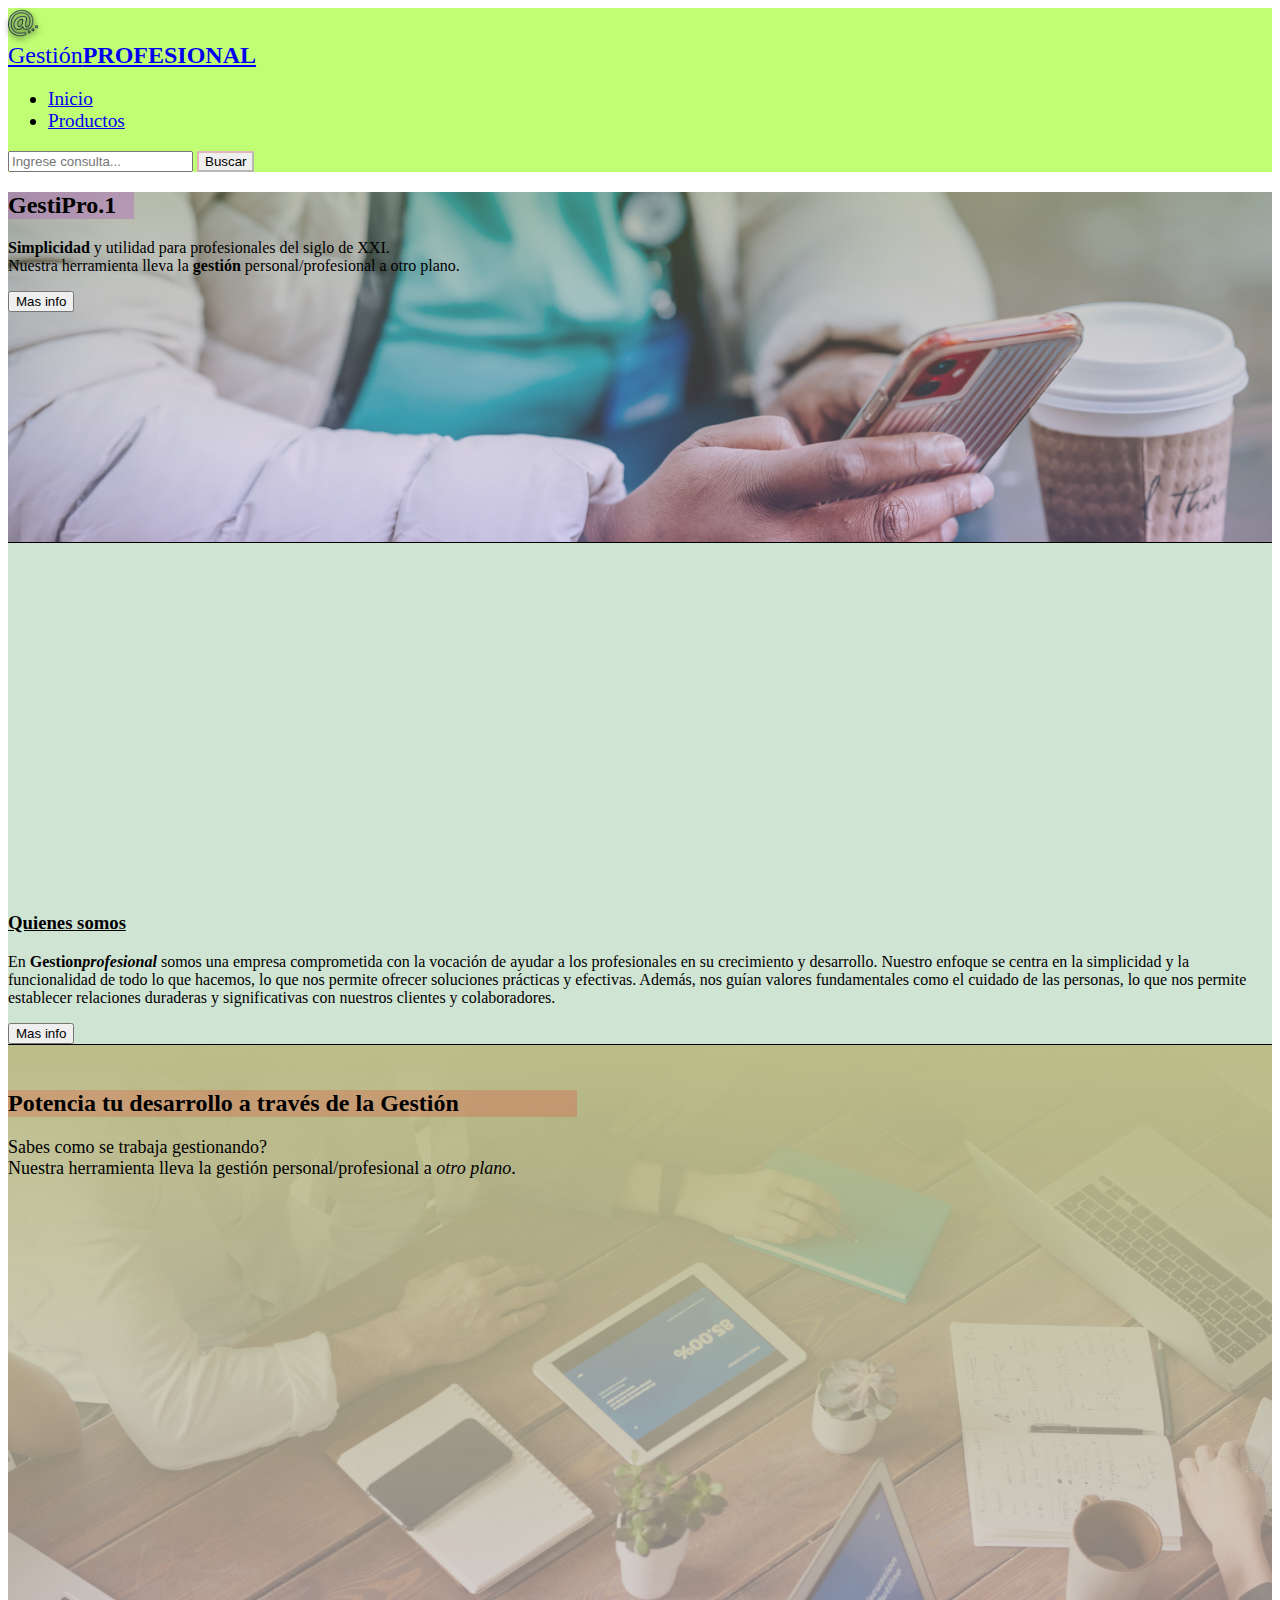
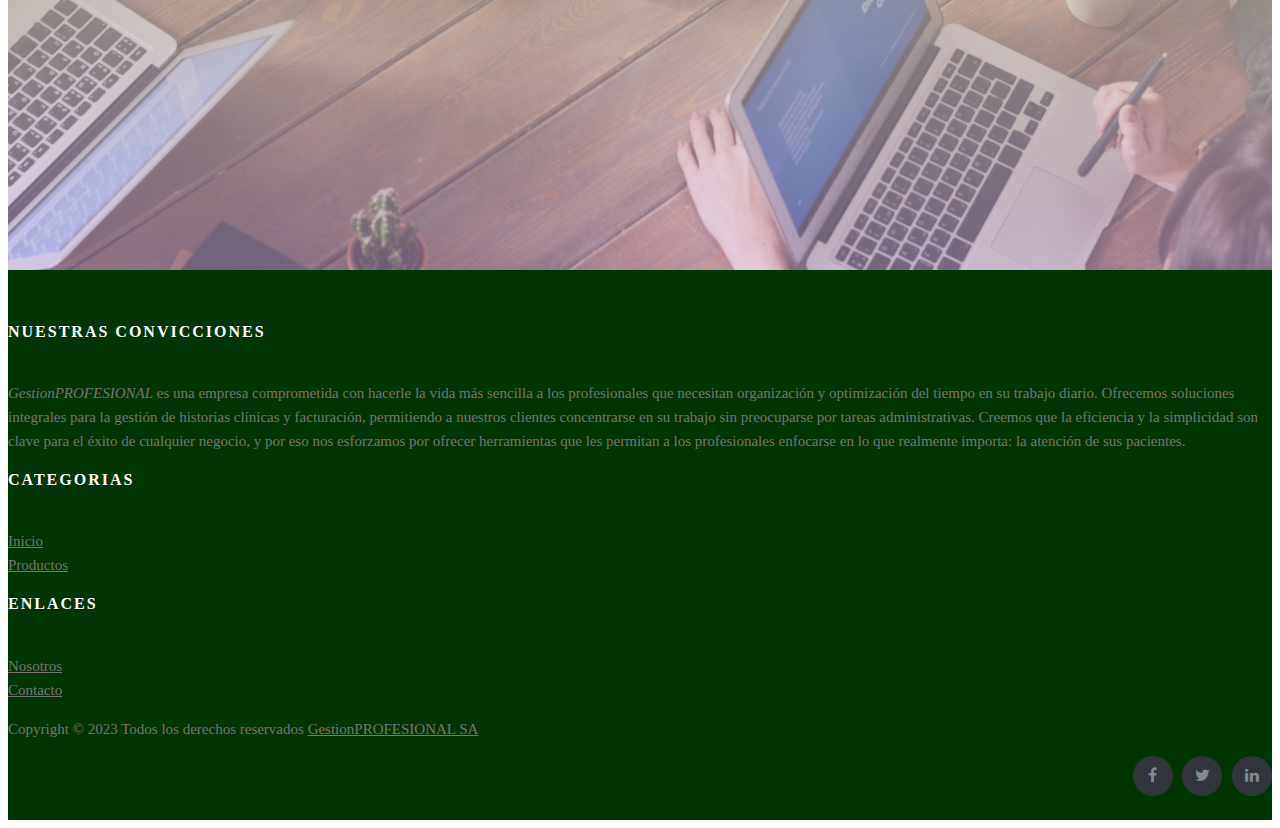
==== pages/productos.html @ 812af43f "comienzo de pagina servicios" ====
<!DOCTYPE html>
<html lang="es">
  <head>
    <meta charset="UTF-8" />
    <meta http-equiv="X-UA-Compatible" content="IE=edge" />
    <meta name="viewport" content="width=device-width, initial-scale=1.0" />
    <!-- inicio bootstrap link -->
    <link
      rel="stylesheet"
      href="https://cdn.jsdelivr.net/npm/bootstrap@4.6.2/dist/css/bootstrap.min.css"
      integrity="sha384-xOolHFLEh07PJGoPkLv1IbcEPTNtaed2xpHsD9ESMhqIYd0nLMwNLD69Npy4HI+N"
      crossorigin="anonymous"
    />
    <!-- fin bootstrap link -->
    <link rel="stylesheet" href="../assets/css/style-prod.css" />
    <link
      rel="shortcut icon"
      href="../assets/img/at-sign-mediano.png"
      type="image/x-icon"
    />
    <link
      rel="stylesheet"
      href="https://cdnjs.cloudflare.com/ajax/libs/font-awesome/4.7.0/css/font-awesome.min.css"
    />

    <title>2daEntrega - GestionPROFESIONAL</title>
  </head>
  <body>
    <!-- inicio navBar bootstrap -->

    <nav class="navbar navbar-expand-sm navbar-expand-lg navbar-light">
      <!-- inicio logo -->

      <div class="navbar navbar-light bg-light p-0">
        <a class="navbar-brand imagen-marca p-0 m-0 logo" href="#">
          <img src="../assets/img/at-sign-mediano.png" alt="imagen arroba" />
        </a>
      </div>

      <!-- fin logo  -->

      <a class="navbar-brand ml-2 mr-5 marca" href="#"
        >Gestión<strong>PROFESIONAL</strong></a
      >
      <button
        class="navbar-toggler nav-desplegable"
        type="button"
        data-toggle="collapse"
        data-target="#navbarSupportedContent"
        aria-controls="navbarSupportedContent"
        aria-expanded="false"
        aria-label="Toggle navigation"
      >
        <span class="navbar-toggler-icon nav-tog-icono"></span>
      </button>

      <div
        class="collapse navbar-collapse nav-list"
        id="navbarSupportedContent"
      >
        <ul class="navbar-nav mr-auto nav-lista">
          <li class="nav-item">
            <a class="nav-link nav-pag" href="../index.html">Inicio</a>
          </li>
          <li class="nav-item">
            <a class="nav-link nav-pag" href="#">Productos</a>
          </li>
        </ul>
        <form class="form-inline my-2 my-sm-0 my-lg-0">
          <input
            class="form-control mr-sm-2"
            type="search"
            placeholder="Ingrese consulta..."
            aria-label="Search"
          />
          <button class="btn btn-custom-class my-2 my-sm-0" type="submit">
            Buscar
          </button>
        </form>
      </div>
    </nav>

    <!--  fin navBar bootstrap-->

    <!-- jumbotron inicia -->
    <div class="jumbotron jumbo-prod">
      <h2>GestiPro.1</h2>
      <p>
        <strong>Simplicidad </strong> y utilidad para profesionales del siglo de
        XXI.<br />Nuestra herramienta lleva la
        <strong>gestión</strong> personal/profesional a otro plano.
      </p>
      <button type="button" class="btn btn-success">Mas info</button>
    </div>
    <!-- jumbotron finaliza -->

    <!-- nosotros inicia -->
    <div class="container-fluid p-3 quienes-back">
      <div class="row">
        <aside class="nleft col-sm-12 col-md-6"></aside>
        <aside class="nright col-sm-12 col-md-6">
          <h3>Quienes somos</h3>
          <p>
            En <strong>Gestion<em>profesional</em></strong> somos una empresa comprometida con la vocación de ayudar a los profesionales en su crecimiento y desarrollo. Nuestro enfoque se centra en la simplicidad y la funcionalidad de todo lo que hacemos, lo que nos permite ofrecer soluciones prácticas y efectivas. Además, nos guían valores fundamentales como el cuidado de las personas, lo que nos permite establecer relaciones duraderas y significativas con nuestros clientes y colaboradores.
          </p>
          <button type="button" class="btn btn-success mb-3">Mas info</button>
        </aside>
      </div>
    </div>
    <!-- nosotros finaliza -->

    <!-- jumbotron inicia -->
    <div class="jumbotron gest-video">
      <h2>Potencia tu desarrollo a través de la <span>Gestión</span></h2>
      <p>
        Sabes como se trabaja gestionando? <br/>Nuestra herramienta lleva la gestión
        personal/profesional a <em>otro plano</em>.
      </p>
      <div class="video mt-5">
        <iframe
          src="https://www.youtube.com/embed/GyI5ps96DXI"
          title="Metodologías de gestión de proyectos de desarrollo de software"
          frameborder="0"
          allow="accelerometer; autoplay; clipboard-write; encrypted-media; gyroscope; picture-in-picture; web-share"
          allowfullscreen
        ></iframe>
        <!-- <button type="button" class="btn btn-success">Mas info</button> -->
      </div>
    </div>
    <!-- jumbotron finaliza -->

    <!-- Site footer -->
    <footer class="site-footer">
      <div class="container">
        <div class="row">
          <div class="col-sm-12 col-md-6">
            <h6>Nuestras convicciones</h6>
            <p class="text-justify">
              <em>GestionPROFESIONAL</em> es una empresa comprometida con hacerle la vida
              más sencilla a los profesionales que necesitan organización y
              optimización del tiempo en su trabajo diario. Ofrecemos soluciones
              integrales para la gestión de historias clínicas y facturación,
              permitiendo a nuestros clientes concentrarse en su trabajo sin
              preocuparse por tareas administrativas. Creemos que la eficiencia
              y la simplicidad son clave para el éxito de cualquier negocio, y
              por eso nos esforzamos por ofrecer herramientas que les permitan a
              los profesionales enfocarse en lo que realmente importa: la
              atención de sus pacientes.
            </p>
          </div>

          <div class="col-xs-6 col-md-3">
            <h6>Categorias</h6>
            <ul class="footer-links">
              <li><a href="../index.html">Inicio</a></li>
              <li><a href="#">Productos</a></li>
            </ul>
          </div>

          <div class="col-xs-6 col-md-3">
            <h6>enlaces</h6>
            <ul class="footer-links">
              <li><a href="#">Nosotros</a></li>
              <li><a href="#">Contacto</a></li>
            </ul>
          </div>
        </div>
      </div>
      <div class="container">
        <div class="row">
          <div class="col-md-8 col-sm-6 col-xs-12">
            <p class="copyright-text">
              Copyright &copy; 2023 Todos los derechos reservados
              <a href="#"> GestionPROFESIONAL SA</a>
            </p>
          </div>

          <div class="col-md-4 col-sm-6 col-xs-12">
            <ul class="social-icons">
              <li>
                <a class="facebook" href="#"><i class="fa fa-facebook"></i></a>
              </li>
              <li>
                <a class="twitter" href="#"><i class="fa fa-twitter"></i></a>
              </li>
              <li>
                <a class="linkedin" href="#"><i class="fa fa-linkedin"></i></a>
              </li>
            </ul>
          </div>
        </div>
      </div>
    </footer>

    <!-- Script Bootstrap css y js -->

    <script
      src="https://cdn.jsdelivr.net/npm/jquery@3.5.1/dist/jquery.slim.min.js"
      integrity="sha384-DfXdz2htPH0lsSSs5nCTpuj/zy4C+OGpamoFVy38MVBnE+IbbVYUew+OrCXaRkfj"
      crossorigin="anonymous"
    ></script>
    <script
      src="https://cdn.jsdelivr.net/npm/popper.js@1.16.1/dist/umd/popper.min.js"
      integrity="sha384-9/reFTGAW83EW2RDu2S0VKaIzap3H66lZH81PoYlFhbGU+6BZp6G7niu735Sk7lN"
      crossorigin="anonymous"
    ></script>
    <script
      src="https://cdn.jsdelivr.net/npm/bootstrap@4.6.2/dist/js/bootstrap.min.js"
      integrity="sha384-+sLIOodYLS7CIrQpBjl+C7nPvqq+FbNUBDunl/OZv93DB7Ln/533i8e/mZXLi/P+"
      crossorigin="anonymous"
    ></script>

    <!-- fin bootstrap css y js -->
  </body>
</html>
---- assets/css/style-prod.css ----
.marca {
  font-size: x-large;
}

.imagen-marca img {
  width: 30px;
  height: 30px;
  filter: drop-shadow(1px 3px 3px rgba(0, 0, 0, 0.447));
}

.nav-lista {
  font-size: larger;
}

.navbar,
.imagen-marca {
  background-color: rgb(192, 255, 115);
}

.nav-pag:hover {
  text-shadow: rgb(109, 88, 0) 1px 0 12px;
}

.nav-desplegable {
  background-color: rgb(192, 255, 115);
  border: 0px;
}
/* 
.nav-tog-icono {
    background-image: url(
        "data:image/svg+xml;charset=utf8,%3Csvg viewBox='0 0 32 32' xmlns='http://www.w3.org/2000/svg'%3E%3Cpath stroke='rgba(0, 128, 0, 0.8)' stroke-width='2' stroke-linecap='round' stroke-miterlimit='10' d='M4 8h24M4 16h24M4 24h24'/%3E%3C/svg%3E");
                } */

.btn-custom-class {
  border-color: rgba(96, 0, 0, 0.233);
}

.btn-custom-class:hover {
  background-color: rgba(16, 192, 0, 0.4);
  box-shadow: rgb(109, 88, 0) 0 1px 1px;
}


.jumbo-prod {
  background-image: linear-gradient(
      rgba(129, 132, 91, 0.459),
      rgba(201, 154, 240, 0.283)
    ),
    url(../img/manosmedicaconceluenmesa.jpg);
  background-size: cover;
  background-position: center;
  background-repeat: no-repeat;
  margin: 0px;
  height: 350px;
}



.jumbo-prod:hover {
  background-image: linear-gradient(
      rgb(129, 132, 91),
      rgba(201, 154, 240, 0.493)
    ),
    url(../img/manosmedicaconceluenmesa.jpg);
  background-size: cover;
  background-position: center;
  background-repeat: no-repeat;
  margin: 0px;
  height: 350px;
}



.jumbo-prod p,
.jumbo-prod h2 {
  color: rgb(0, 0, 0);
}

.jumbo-prod h2 {
  background-color: #af4ec053;
  width: 10%;
}

.quienes-back {
  background-color: rgba(2, 108, 21, 0.185);
  border-top: 1px solid black;
  border-bottom: 1px solid black;
}

.quienes-back h3 {
  text-decoration:underline;
}

.nleft {
  background-image: url(../img/genteenunacompu.jpg);
  background-size: cover;
  background-position: center;
  /* background-repeat: no-repeat; */
  height: 350px;
}

/* .nleft {
    background-image: url(../img/vegetables-1584999_1280.jpg);
    background-size: cover;
    background-position: center;
    height: 350px;
}
 */

/* @media (max-width: 760px) {
  .nosotro-left {
      object-fit: cover;
  }
} */

.gest-video {
  background-image: linear-gradient(
      rgb(187, 190, 136),
      rgba(212, 184, 235, 0.493)
    ),
    url(../img/genteconCompusobreMesa.jpg);
  background-size: cover;
  background-position: center;
  background-repeat: no-repeat;
  height: 800px;
  padding-top: 25px;
  margin-bottom: 0;
}

.gest-video p,
h2 {
  color: #000000;
}

.gest-video p {
  font-size: large;
}

.gest-video h2 {
  margin-bottom: 20px;
  padding-top: 0px;
  background-color: rgba(255, 0, 0, 0.167);
  width: 45%;
}

.video {
  position: relative;
  overflow: hidden;
  height: 0;
  padding-bottom: 56.25%; /* 16:9 Aspect Ratio (divide 9 by 16 = 0.5625) */
}

/* Then style the iframe to fit in the container div with full height and width */
.video iframe {
  position: absolute;
  top: 0;
  left: 0;
  bottom: 0;
  right: 0;
  width: 100%;
  height: 100%;
  /* width: 962px;
  height: 541px; */
}


.video iframe:hover {
  box-shadow: 0 0 18px rgba(0, 0, 0, 0.502);
}


@media (min-width: 1000px) {
  .gest-video iframe {
    width: 60%;
    height: 60%;
  }
}

@media (min-width: 1800px) {
  .gest-video iframe {
    width: 40%;
    height: 40%;
  }
}



.site-footer {
  background-color: #003605;
  padding: 45px 0 20px;
  font-size: 15px;
  line-height: 24px;
  color: #737373;
}

.site-footer h6 {
  color: #fff;
  font-size: 16px;
  text-transform: uppercase;
  margin-top: 5px;
  letter-spacing: 2px;
}
.site-footer a {
  color: #737373;
}
.site-footer a:hover {
  color: #3366cc;
  text-decoration: none;
}
.footer-links {
  padding-left: 0;
  list-style: none;
}
.footer-links li {
  display: block;
}
.footer-links a {
  color: #737373;
}
.footer-links a:active,
.footer-links a:focus,
.footer-links a:hover {
  color: #3366cc;
  text-decoration: none;
}
.footer-links.inline li {
  display: inline-block;
}
.site-footer .social-icons {
  text-align: right;
}
.site-footer .social-icons a {
  width: 40px;
  height: 40px;
  line-height: 40px;
  margin-left: 6px;
  margin-right: 0;
  border-radius: 100%;
  background-color: #33353d;
}
.copyright-text {
  margin: 0;
}
@media (max-width: 991px) {
  .site-footer [class^="col-"] {
    margin-bottom: 30px;
  }
}
@media (max-width: 767px) {
  .site-footer {
    padding-bottom: 0;
  }
  .site-footer .copyright-text,
  .site-footer .social-icons {
    text-align: center;
  }
}
.social-icons {
  padding-left: 0;
  margin-bottom: 0;
  list-style: none;
}
.social-icons li {
  display: inline-block;
  margin-bottom: 4px;
}

.social-icons a {
  background-color: #eceeef;
  color: #818a91;
  font-size: 16px;
  display: inline-block;
  line-height: 44px;
  width: 44px;
  height: 44px;
  text-align: center;
  margin-right: 8px;
  border-radius: 100%;
}

.social-icons a:active,
.social-icons a:focus,
.social-icons a:hover {
  color: #cd6300;
  background-color: #01ff0189;
}
.social-icons.size-sm a {
  line-height: 34px;
  height: 34px;
  width: 34px;
  font-size: 14px;
}

@media (max-width: 767px) {
  .social-icons li.title {
    display: block;
    margin-right: 0;
    font-weight: 600;
  }
}
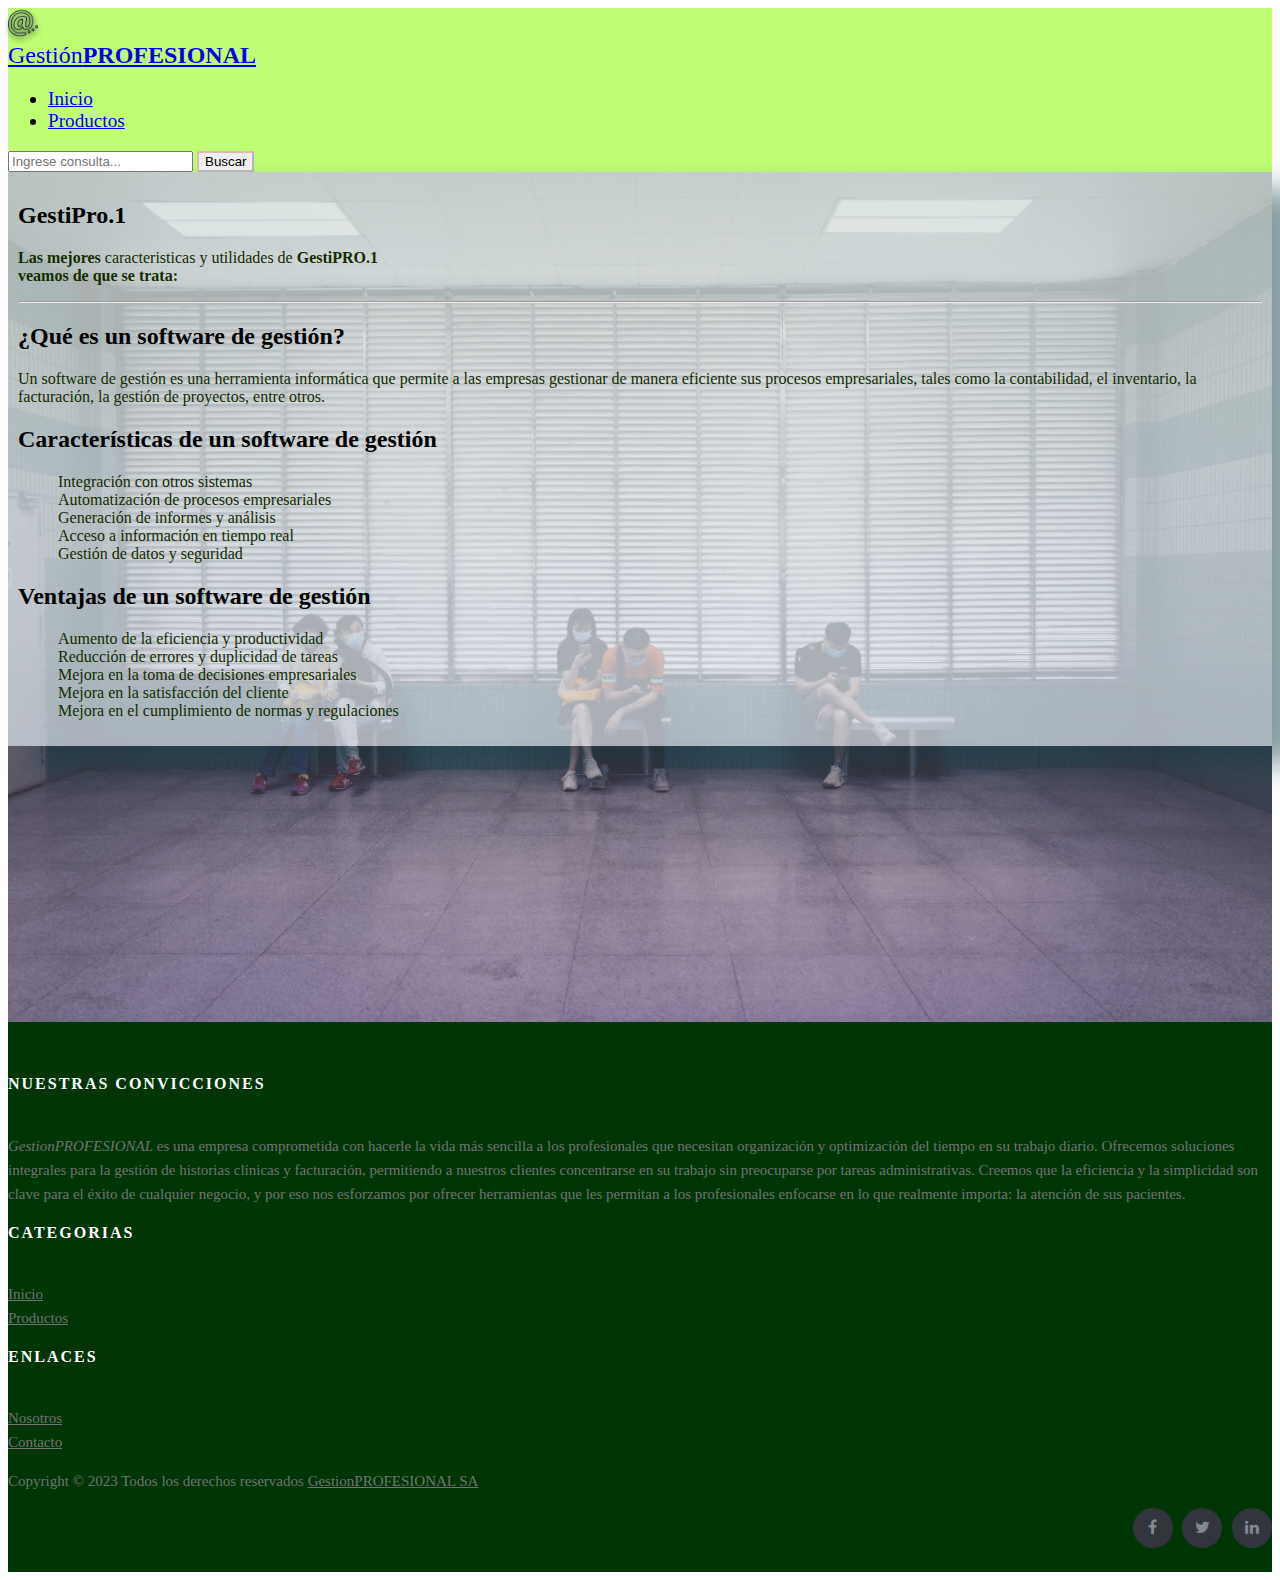
==== commit 1c598eac: "servicios finalizado con un section con descripciones" ====
--- a/pages/productos.html
+++ b/pages/productos.html
@@ -12,7 +12,7 @@
       crossorigin="anonymous"
     />
     <!-- fin bootstrap link -->
-    <link rel="stylesheet" href="../assets/css/style-prod.css" />
+    <link rel="stylesheet" href="../assets/css/style.css" />
     <link
       rel="shortcut icon"
       href="../assets/img/at-sign-mediano.png"
@@ -23,7 +23,7 @@
       href="https://cdnjs.cloudflare.com/ajax/libs/font-awesome/4.7.0/css/font-awesome.min.css"
     />
 
-    <title>2daEntrega - GestionPROFESIONAL</title>
+    <title>2daEntrega - GestionPROFESIONAL - Productos</title>
   </head>
   <body>
     <!-- inicio navBar bootstrap -->
@@ -63,7 +63,7 @@
             <a class="nav-link nav-pag" href="../index.html">Inicio</a>
           </li>
           <li class="nav-item">
-            <a class="nav-link nav-pag" href="#">Productos</a>
+            <a class="nav-link nav-pag" href="./pages/productos.html">Productos</a>
           </li>
         </ul>
         <form class="form-inline my-2 my-sm-0 my-lg-0">
@@ -83,51 +83,46 @@
     <!--  fin navBar bootstrap-->
 
     <!-- jumbotron inicia -->
-    <div class="jumbotron jumbo-prod">
-      <h2>GestiPro.1</h2>
-      <p>
-        <strong>Simplicidad </strong> y utilidad para profesionales del siglo de
-        XXI.<br />Nuestra herramienta lleva la
-        <strong>gestión</strong> personal/profesional a otro plano.
-      </p>
-      <button type="button" class="btn btn-success">Mas info</button>
+    <div class="jumbotron jumbo-pag-prod">
+
+<section class="prod-text">
+
+  <h2>GestiPro.1</h2>
+  <p>
+    <strong>Las mejores</strong> caracteristicas y utilidades de <strong>GestiPRO.1</strong> <br /><strong>veamos de que se trata:</strong>
+  </p>
+
+<hr>
+
+
+  <h2>¿Qué es un software de gestión?</h2>
+  <p>Un software de gestión es una herramienta informática que permite a las empresas gestionar de manera eficiente sus procesos empresariales, tales como la contabilidad, el inventario, la facturación, la gestión de proyectos, entre otros.</p>
+  
+  <h2>Características de un software de gestión</h2>
+  <ul class="list-prod-1">
+    <li>Integración con otros sistemas</li>
+    <li>Automatización de procesos empresariales</li>
+    <li>Generación de informes y análisis</li>
+    <li>Acceso a información en tiempo real</li>
+    <li>Gestión de datos y seguridad</li>
+  </ul>
+  
+  <h2>Ventajas de un software de gestión</h2>
+  <ul class="list-prod-2">
+    <li>Aumento de la eficiencia y productividad</li>
+    <li>Reducción de errores y duplicidad de tareas</li>
+    <li>Mejora en la toma de decisiones empresariales</li>
+    <li>Mejora en la satisfacción del cliente</li>
+    <li>Mejora en el cumplimiento de normas y regulaciones</li>
+  </ul>
+</section>
+
+
     </div>
     <!-- jumbotron finaliza -->
 
-    <!-- nosotros inicia -->
-    <div class="container-fluid p-3 quienes-back">
-      <div class="row">
-        <aside class="nleft col-sm-12 col-md-6"></aside>
-        <aside class="nright col-sm-12 col-md-6">
-          <h3>Quienes somos</h3>
-          <p>
-            En <strong>Gestion<em>profesional</em></strong> somos una empresa comprometida con la vocación de ayudar a los profesionales en su crecimiento y desarrollo. Nuestro enfoque se centra en la simplicidad y la funcionalidad de todo lo que hacemos, lo que nos permite ofrecer soluciones prácticas y efectivas. Además, nos guían valores fundamentales como el cuidado de las personas, lo que nos permite establecer relaciones duraderas y significativas con nuestros clientes y colaboradores.
-          </p>
-          <button type="button" class="btn btn-success mb-3">Mas info</button>
-        </aside>
-      </div>
-    </div>
-    <!-- nosotros finaliza -->
-
-    <!-- jumbotron inicia -->
-    <div class="jumbotron gest-video">
-      <h2>Potencia tu desarrollo a través de la <span>Gestión</span></h2>
-      <p>
-        Sabes como se trabaja gestionando? <br/>Nuestra herramienta lleva la gestión
-        personal/profesional a <em>otro plano</em>.
-      </p>
-      <div class="video mt-5">
-        <iframe
-          src="https://www.youtube.com/embed/GyI5ps96DXI"
-          title="Metodologías de gestión de proyectos de desarrollo de software"
-          frameborder="0"
-          allow="accelerometer; autoplay; clipboard-write; encrypted-media; gyroscope; picture-in-picture; web-share"
-          allowfullscreen
-        ></iframe>
-        <!-- <button type="button" class="btn btn-success">Mas info</button> -->
-      </div>
-    </div>
-    <!-- jumbotron finaliza -->
+    
+
 
     <!-- Site footer -->
     <footer class="site-footer">
@@ -153,7 +148,7 @@
             <h6>Categorias</h6>
             <ul class="footer-links">
               <li><a href="../index.html">Inicio</a></li>
-              <li><a href="#">Productos</a></li>
+              <li><a href="./pages/productos.html">Productos</a></li>
             </ul>
           </div>
 
@@ -178,13 +173,13 @@
           <div class="col-md-4 col-sm-6 col-xs-12">
             <ul class="social-icons">
               <li>
-                <a class="facebook" href="#"><i class="fa fa-facebook"></i></a>
+                <a class="facebook" target="_blank" href="https://www.facebook.com/"><i class="fa fa-facebook"></i></a>
               </li>
               <li>
-                <a class="twitter" href="#"><i class="fa fa-twitter"></i></a>
+                <a class="twitter" target="_blank" href="https://twitter.com/"><i class="fa fa-twitter"></i></a>
               </li>
               <li>
-                <a class="linkedin" href="#"><i class="fa fa-linkedin"></i></a>
+                <a class="linkedin" target="_blank" href="https://www.linkedin.com/"><i class="fa fa-linkedin"></i></a>
               </li>
             </ul>
           </div>
--- a/assets/css/style.css
+++ b/assets/css/style.css
@@ -0,0 +1,324 @@
+.marca {
+  font-size: x-large;
+}
+
+.imagen-marca img {
+  width: 30px;
+  height: 30px;
+  filter: drop-shadow(1px 3px 3px rgba(0, 0, 0, 0.447));
+}
+
+.nav-lista {
+  font-size: larger;
+}
+
+.navbar,
+.imagen-marca {
+  background-color: rgb(192, 255, 115);
+}
+
+.nav-pag:hover {
+  text-shadow: rgb(109, 88, 0) 1px 0 12px;
+}
+
+.nav-desplegable {
+  background-color: rgb(192, 255, 115);
+  border: 0px;
+}
+
+.btn-custom-class {
+  border-color: rgba(96, 0, 0, 0.233);
+}
+
+.btn-custom-class:hover {
+  background-color: rgba(16, 192, 0, 0.4);
+  box-shadow: rgb(109, 88, 0) 0 1px 1px;
+}
+
+
+.jumbo-prod {
+  background-image: linear-gradient(
+      rgba(129, 132, 91, 0.459),
+      rgba(201, 154, 240, 0.283)
+    ),
+    url(../img/manosmedicaconceluenmesa.jpg);
+  background-size: cover;
+  background-position: center;
+  background-repeat: no-repeat;
+  margin: 0px;
+  height: 350px;
+}
+
+
+
+.jumbo-prod:hover {
+  background-image: linear-gradient(
+      rgb(129, 132, 91),
+      rgba(201, 154, 240, 0.493)
+    ),
+    url(../img/manosmedicaconceluenmesa.jpg);
+  background-size: cover;
+  background-position: center;
+  background-repeat: no-repeat;
+  margin: 0px;
+  height: 350px;
+}
+
+
+
+.jumbo-prod p,
+.jumbo-prod h2 {
+  color: rgb(0, 0, 0);
+}
+
+.jumbo-prod h2 {
+  background-color: #af4ec053;
+  width: 10%;
+}
+
+
+.jumbo-pag-prod {
+  background-image: linear-gradient(
+      rgba(129, 132, 91, 0.459),
+      rgba(201, 154, 240, 0.283)
+    ),
+    url(../img/genteesperandoensala.jpg);
+  background-size: cover;
+  background-position: center;
+  background-repeat: no-repeat;
+  margin: 0px;
+  height: 850px;
+}
+
+
+.prod-text {
+  color: #132d00;
+  background-color: #eef8ffa0;
+  padding: 10px;
+  box-shadow: 28px 18px 28px rgba(14, 57, 65, 0.502);
+}
+
+.list-prod-1, .list-prod-2 {
+  list-style: none;
+} 
+
+
+
+
+.quienes-back {
+  background-color: rgba(2, 108, 21, 0.185);
+  border-top: 1px solid black;
+  border-bottom: 1px solid black;
+}
+
+.quienes-back h3 {
+  text-decoration:underline;
+}
+
+.nleft {
+  background-image: url(../img/genteenunacompu.jpg);
+  background-size: cover;
+  background-position: center;
+  /* background-repeat: no-repeat; */
+  height: 350px;
+}
+
+/* .nleft {
+    background-image: url(../img/vegetables-1584999_1280.jpg);
+    background-size: cover;
+    background-position: center;
+    height: 350px;
+}
+ */
+
+/* @media (max-width: 760px) {
+  .nosotro-left {
+      object-fit: cover;
+  }
+} */
+
+.gest-video {
+  background-image: linear-gradient(
+      rgb(187, 190, 136),
+      rgba(212, 184, 235, 0.493)
+    ),
+    url(../img/genteconCompusobreMesa.jpg);
+  background-size: cover;
+  background-position: center;
+  background-repeat: no-repeat;
+  height: 800px;
+  padding-top: 25px;
+  margin-bottom: 0;
+}
+
+.gest-video p,
+h2 {
+  color: #000000;
+}
+
+.gest-video p {
+  font-size: large;
+}
+
+.gest-video h2 {
+  margin-bottom: 20px;
+  padding-top: 0px;
+  background-color: rgba(255, 0, 0, 0.167);
+  width: 45%;
+}
+
+.video {
+  position: relative;
+  overflow: hidden;
+  height: 0;
+  padding-bottom: 56.25%; /* 16:9 Aspect Ratio (divide 9 by 16 = 0.5625) */
+}
+
+/* Then style the iframe to fit in the container div with full height and width */
+.video iframe {
+  position: absolute;
+  top: 0;
+  left: 0;
+  bottom: 0;
+  right: 0;
+  width: 100%;
+  height: 100%;
+  /* width: 962px;
+  height: 541px; */
+}
+
+
+.video iframe:hover {
+  box-shadow: 0 0 18px rgba(0, 0, 0, 0.502);
+}
+
+
+@media (min-width: 1000px) {
+  .gest-video iframe {
+    width: 60%;
+    height: 60%;
+  }
+}
+
+@media (min-width: 1800px) {
+  .gest-video iframe {
+    width: 40%;
+    height: 40%;
+  }
+}
+
+
+
+.site-footer {
+  background-color: #003605;
+  padding: 45px 0 20px;
+  font-size: 15px;
+  line-height: 24px;
+  color: #737373;
+}
+
+.site-footer h6 {
+  color: #fff;
+  font-size: 16px;
+  text-transform: uppercase;
+  margin-top: 5px;
+  letter-spacing: 2px;
+}
+.site-footer a {
+  color: #737373;
+}
+.site-footer a:hover {
+  color: #3366cc;
+  text-decoration: none;
+}
+.footer-links {
+  padding-left: 0;
+  list-style: none;
+}
+.footer-links li {
+  display: block;
+}
+.footer-links a {
+  color: #737373;
+}
+.footer-links a:active,
+.footer-links a:focus,
+.footer-links a:hover {
+  color: #3366cc;
+  text-decoration: none;
+}
+.footer-links.inline li {
+  display: inline-block;
+}
+.site-footer .social-icons {
+  text-align: right;
+}
+.site-footer .social-icons a {
+  width: 40px;
+  height: 40px;
+  line-height: 40px;
+  margin-left: 6px;
+  margin-right: 0;
+  border-radius: 100%;
+  background-color: #33353d;
+}
+.copyright-text {
+  margin: 0;
+}
+@media (max-width: 991px) {
+  .site-footer [class^="col-"] {
+    margin-bottom: 30px;
+  }
+}
+@media (max-width: 767px) {
+  .site-footer {
+    padding-bottom: 0;
+  }
+  .site-footer .copyright-text,
+  .site-footer .social-icons {
+    text-align: center;
+  }
+}
+.social-icons {
+  padding-left: 0;
+  margin-bottom: 0;
+  list-style: none;
+}
+.social-icons li {
+  display: inline-block;
+  margin-bottom: 4px;
+}
+
+.social-icons a {
+  background-color: #eceeef;
+  color: #818a91;
+  font-size: 16px;
+  display: inline-block;
+  line-height: 44px;
+  width: 44px;
+  height: 44px;
+  text-align: center;
+  margin-right: 8px;
+  border-radius: 100%;
+}
+
+.social-icons a:active,
+.social-icons a:focus,
+.social-icons a:hover {
+  color: #cd6300;
+  background-color: #01ff0189;
+}
+.social-icons.size-sm a {
+  line-height: 34px;
+  height: 34px;
+  width: 34px;
+  font-size: 14px;
+}
+
+@media (max-width: 767px) {
+  .social-icons li.title {
+    display: block;
+    margin-right: 0;
+    font-weight: 600;
+  }
+}
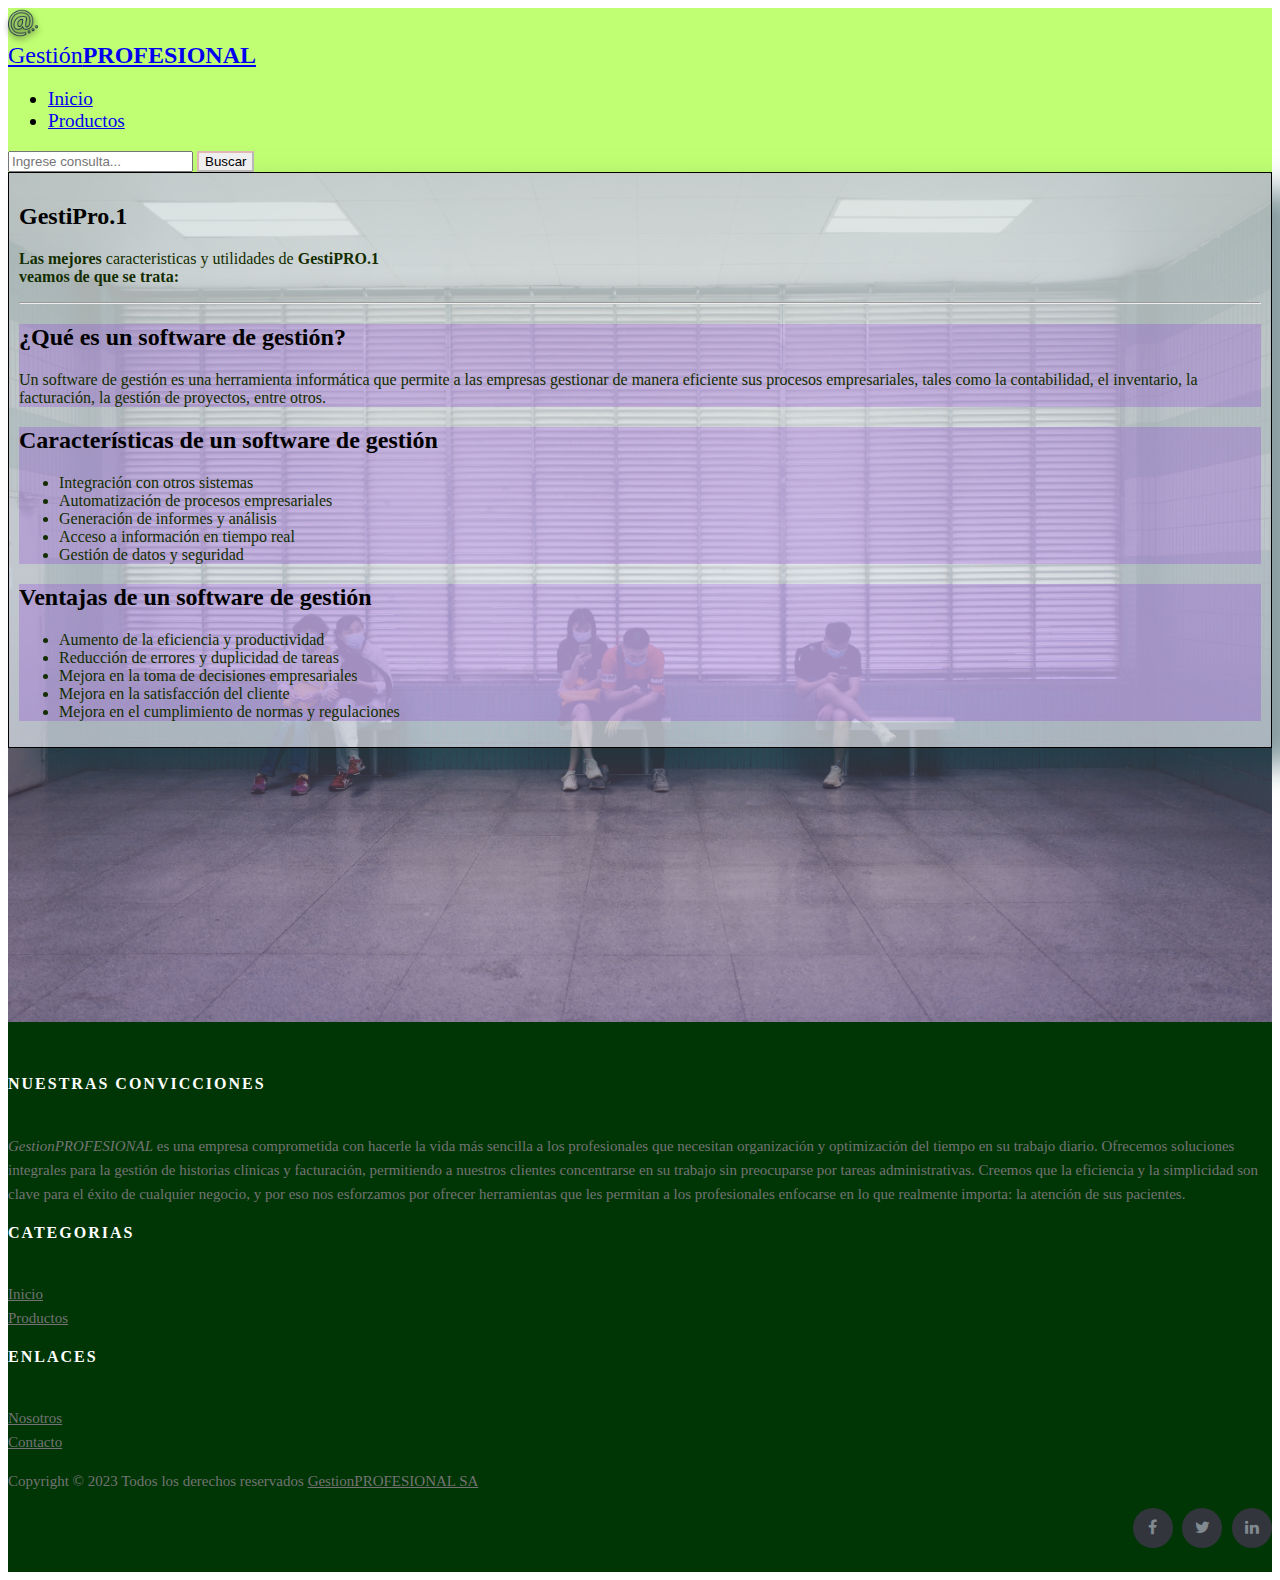
==== commit 09dc3838: "ajustes del div en pagina productos" ====
--- a/pages/productos.html
+++ b/pages/productos.html
@@ -87,34 +87,47 @@
 
 <section class="prod-text">
 
-  <h2>GestiPro.1</h2>
-  <p>
+<div class="container">
+
+ <div class="row"> 
+  <h2 class="col-sm-12 col-md-12">GestiPro.1</h2>
+  <p class="col-sm-12 col-md-12">
     <strong>Las mejores</strong> caracteristicas y utilidades de <strong>GestiPRO.1</strong> <br /><strong>veamos de que se trata:</strong>
   </p>
+</div>
 
 <hr>
 
 
-  <h2>¿Qué es un software de gestión?</h2>
-  <p>Un software de gestión es una herramienta informática que permite a las empresas gestionar de manera eficiente sus procesos empresariales, tales como la contabilidad, el inventario, la facturación, la gestión de proyectos, entre otros.</p>
-  
-  <h2>Características de un software de gestión</h2>
-  <ul class="list-prod-1">
-    <li>Integración con otros sistemas</li>
-    <li>Automatización de procesos empresariales</li>
-    <li>Generación de informes y análisis</li>
-    <li>Acceso a información en tiempo real</li>
-    <li>Gestión de datos y seguridad</li>
-  </ul>
-  
-  <h2>Ventajas de un software de gestión</h2>
-  <ul class="list-prod-2">
-    <li>Aumento de la eficiencia y productividad</li>
-    <li>Reducción de errores y duplicidad de tareas</li>
-    <li>Mejora en la toma de decisiones empresariales</li>
-    <li>Mejora en la satisfacción del cliente</li>
-    <li>Mejora en el cumplimiento de normas y regulaciones</li>
-  </ul>
+  <div class="row">
+    <div class="col-md-6 list-prod-1">
+      <h2>¿Qué es un software de gestión?</h2>
+      <p>Un software de gestión es una herramienta informática que permite a las empresas gestionar de manera eficiente sus procesos empresariales, tales como la contabilidad, el inventario, la facturación, la gestión de proyectos, entre otros.</p>
+    </div>
+    <div class="col-md-6 list-prod-2">
+      <h2>Características de un software de gestión</h2>
+      <ul>
+        <li>Integración con otros sistemas</li>
+        <li>Automatización de procesos empresariales</li>
+        <li>Generación de informes y análisis</li>
+        <li>Acceso a información en tiempo real</li>
+        <li>Gestión de datos y seguridad</li>
+      </ul>
+    </div>
+  </div>
+  <div class="row">
+    <div class="col-md-12 list-prod-3">
+      <h2>Ventajas de un software de gestión</h2>
+      <ul>
+        <li>Aumento de la eficiencia y productividad</li>
+        <li>Reducción de errores y duplicidad de tareas</li>
+        <li>Mejora en la toma de decisiones empresariales</li>
+        <li>Mejora en la satisfacción del cliente</li>
+        <li>Mejora en el cumplimiento de normas y regulaciones</li>
+      </ul>
+    </div>
+  </div>
+</div>
 </section>
 
 
--- a/assets/css/style.css
+++ b/assets/css/style.css
@@ -96,10 +96,12 @@
   background-color: #eef8ffa0;
   padding: 10px;
   box-shadow: 28px 18px 28px rgba(14, 57, 65, 0.502);
-}
-
-.list-prod-1, .list-prod-2 {
+  border: 1px solid black;
+}
+
+.list-prod-1, .list-prod-2, .list-prod-3 {
   list-style: none;
+  background-color: rgba(137, 43, 226, 0.237);
 } 
 
 
@@ -119,23 +121,9 @@
   background-image: url(../img/genteenunacompu.jpg);
   background-size: cover;
   background-position: center;
-  /* background-repeat: no-repeat; */
   height: 350px;
 }
 
-/* .nleft {
-    background-image: url(../img/vegetables-1584999_1280.jpg);
-    background-size: cover;
-    background-position: center;
-    height: 350px;
-}
- */
-
-/* @media (max-width: 760px) {
-  .nosotro-left {
-      object-fit: cover;
-  }
-} */
 
 .gest-video {
   background-image: linear-gradient(
@@ -171,10 +159,9 @@
   position: relative;
   overflow: hidden;
   height: 0;
-  padding-bottom: 56.25%; /* 16:9 Aspect Ratio (divide 9 by 16 = 0.5625) */
-}
-
-/* Then style the iframe to fit in the container div with full height and width */
+  padding-bottom: 56.25%; 
+}
+
 .video iframe {
   position: absolute;
   top: 0;
@@ -183,8 +170,6 @@
   right: 0;
   width: 100%;
   height: 100%;
-  /* width: 962px;
-  height: 541px; */
 }
 
 
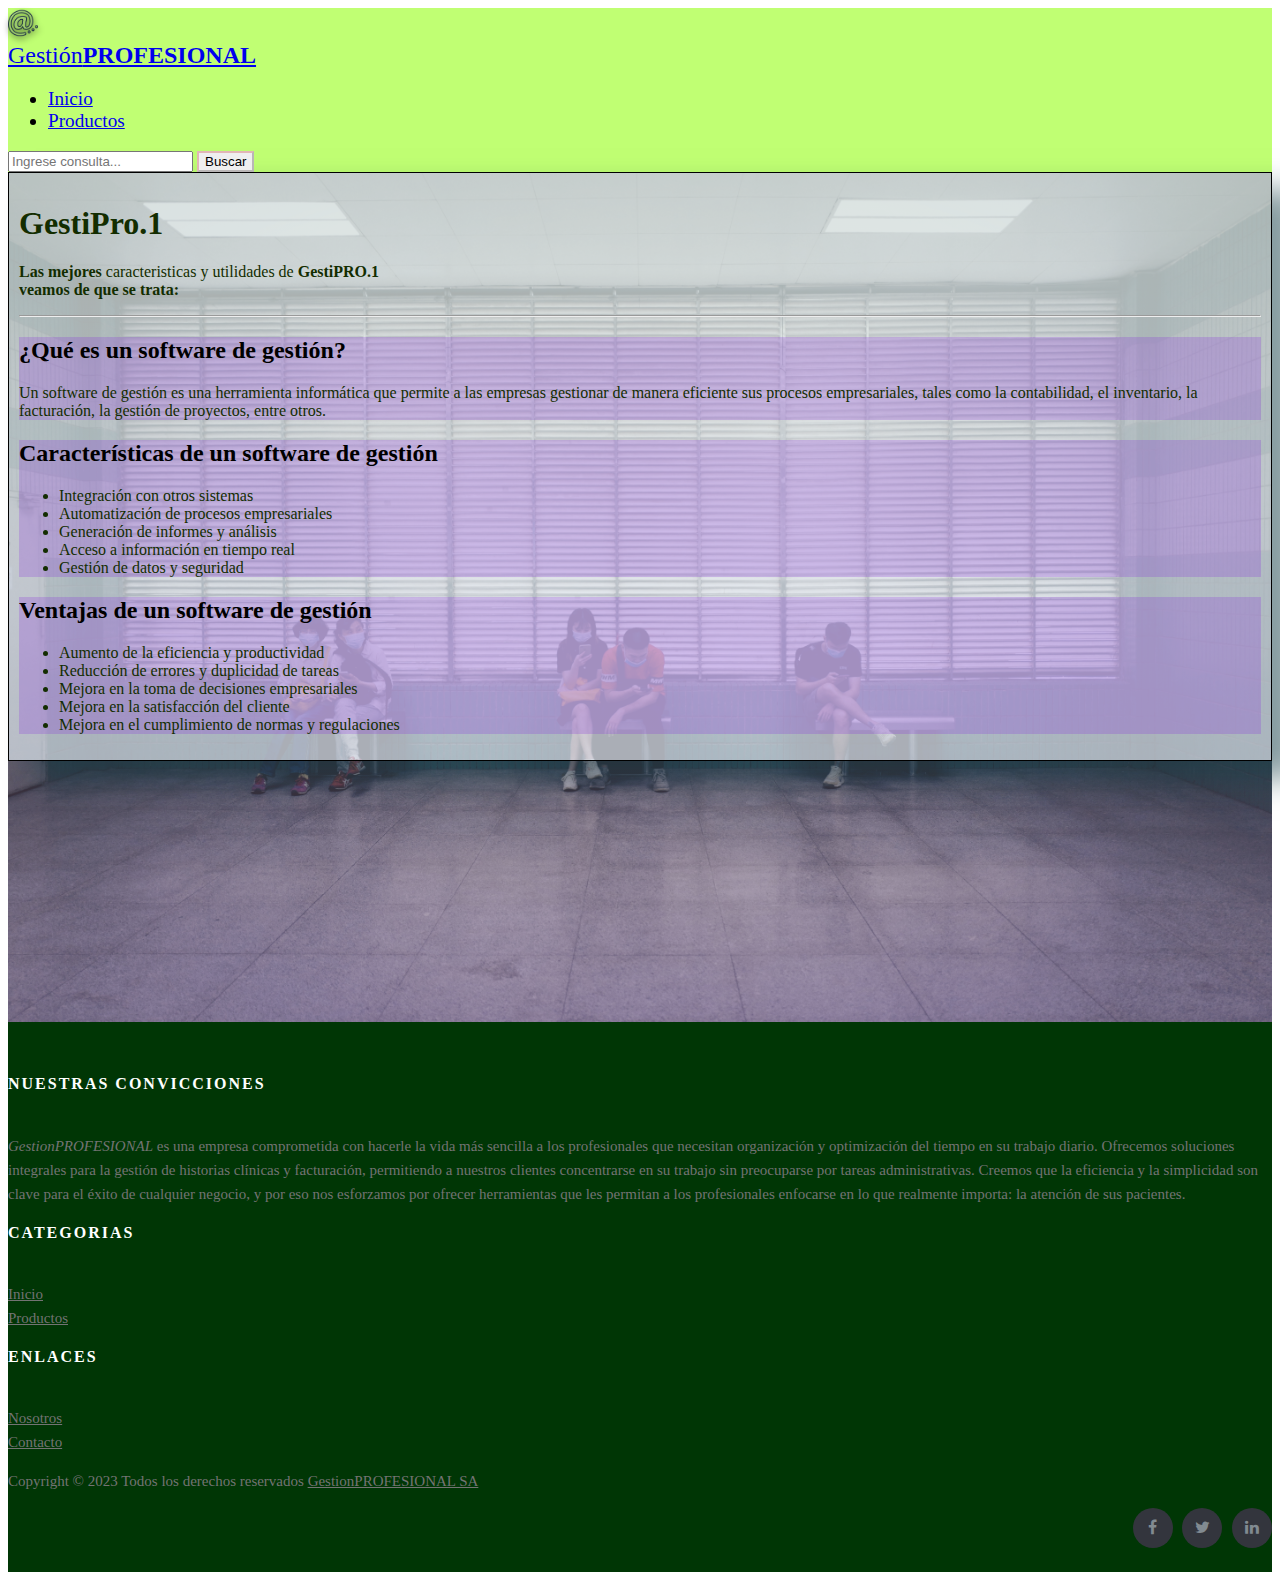
==== commit f43fb2bd: "revisión h1" ====
--- a/pages/productos.html
+++ b/pages/productos.html
@@ -90,7 +90,7 @@
 <div class="container">
 
  <div class="row"> 
-  <h2 class="col-sm-12 col-md-12">GestiPro.1</h2>
+  <h1 class="col-sm-12 col-md-12">GestiPro.1</h1>
   <p class="col-sm-12 col-md-12">
     <strong>Las mejores</strong> caracteristicas y utilidades de <strong>GestiPRO.1</strong> <br /><strong>veamos de que se trata:</strong>
   </p>
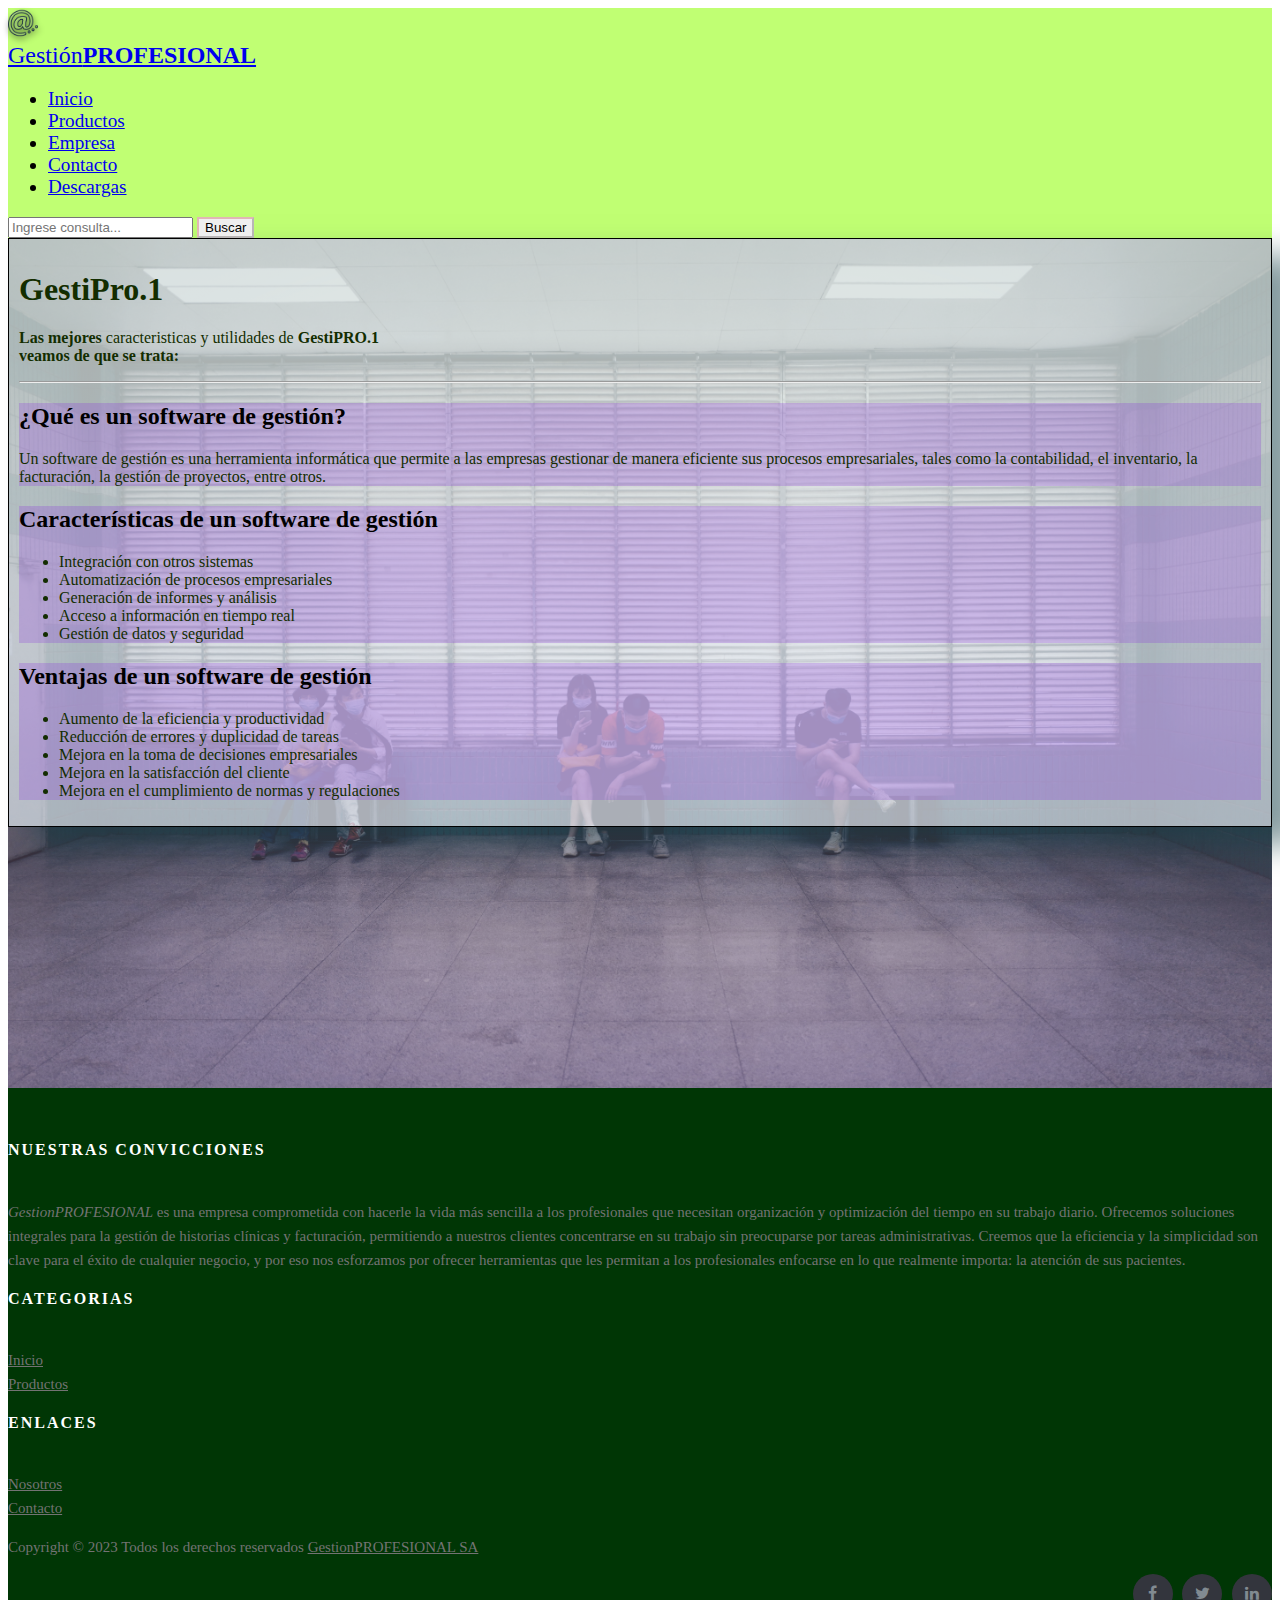
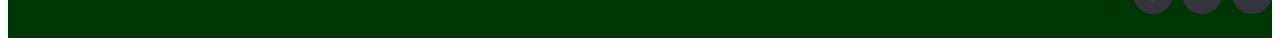
==== commit 8556400f: "adición de 3 paginas no responsive" ====
--- a/pages/productos.html
+++ b/pages/productos.html
@@ -63,8 +63,18 @@
             <a class="nav-link nav-pag" href="../index.html">Inicio</a>
           </li>
           <li class="nav-item">
-            <a class="nav-link nav-pag" href="./pages/productos.html">Productos</a>
-          </li>
+            <a class="nav-link nav-pag" href="./productos.html">Productos</a>
+          </li>
+          <li class="nav-item">
+            <a class="nav-link nav-pag" href="../pages/empresa.html">Empresa</a>
+          </li>
+          <li class="nav-item">
+            <a class="nav-link nav-pag" href="../pages/contactos.html">Contacto</a>
+          </li>
+          <li class="nav-item">
+            <a class="nav-link nav-pag" href="../pages/descargas.html">Descargas</a>
+          </li>
+
         </ul>
         <form class="form-inline my-2 my-sm-0 my-lg-0">
           <input
--- a/assets/css/style.css
+++ b/assets/css/style.css
@@ -307,3 +307,164 @@
     font-weight: 600;
   }
 }
+
+
+
+
+
+
+
+
+
+
+
+
+
+
+
+
+
+
+/* 
+   ACA COMIENZA EL CSS 
+   DE LA PÁGINA "EMPRESA"
+*/
+
+.articulo { 
+  padding: 20px;
+}
+
+.textoinicioEmpresa {
+  margin: 0;
+  margin-left: 20px;
+  padding: 0;
+  list-style: none;
+  color: maroon;
+  display: inline-block;
+  position: relative;
+  top: 0px;   
+}
+
+.mainimageEmpresa {
+  display: inline-block;
+  position: relative;
+  width: 450px;
+  height: 350px;
+  top: 0px;
+  left: 450px;
+  margin: 0;
+  padding: 0;
+  text-align: top;
+}
+
+
+
+
+/* 
+   ACA COMIENZA EL CSS 
+   DE LA PÁGINA "CONTACTO"
+*/
+
+.divContactos {
+  padding: 10px;
+
+  background-image: linear-gradient(
+    rgba(129, 132, 91, 0.459),
+    rgba(201, 154, 240, 0.283)
+  ),
+  url(../img/mapamundi.jpg);
+background-size: cover;
+background-position: center;
+background-repeat: no-repeat;
+
+}
+
+.bloqueMensaje {
+  display: block;
+  width: 100px;
+  height: 700px;
+}
+
+#name {
+  margin-bottom: 10px;
+  margin-left: 10px;
+}
+#email {
+  margin-bottom: 10px;
+  margin-left: 10px;
+}
+#message {
+  margin-bottom: 10px;
+  margin-left: 10px;
+  width: 183px;
+}
+
+.titulomensajeContacto {
+  margin-left: 10px;
+}
+
+.botonenviarContacto {
+  padding: 0;
+  margin: 0;
+  margin-left: 10px;
+  padding-right: 140px;
+}
+
+.bloqueContacto {
+  display: inline-block;
+  position: absolute;
+  padding-top: 250px;
+  margin: 0;
+  top: 115px;
+  left: 650px;
+  width: 500px;
+  height: 600px;
+  background-color: bisque;
+  text-align: center;
+  box-sizing: border-box;
+  color: rgb(18, 5, 25);
+}
+
+.flechatopContacto {
+  display: inline-block;
+  position: absolute;
+  top: 825px;
+  left: 1200px;
+  width: auto;
+  height: auto;
+}
+
+/* 
+   ACA COMIENZA EL CSS 
+   DE LA PÁGINA "SERVICIOS"
+*/
+
+
+.flechatopServicios {
+  display: inline-block;
+  position: absolute;
+  top: 860px;
+  left: 1200px;
+  width: auto;
+  height: auto;
+}
+
+/* 
+   ACA COMIENZA EL CSS 
+   DE LA PÁGINA "DESCARGA"
+*/
+
+
+.mainDescarga {
+  height: 800px;
+  background-color: rgba(0, 128, 0, 0.406);
+}
+
+.videoDescarga {
+  display: inline-block;
+  position: absolute;
+  padding: 90px;
+  border: 15px;
+  top: 50px;
+  left: 100px;
+}
